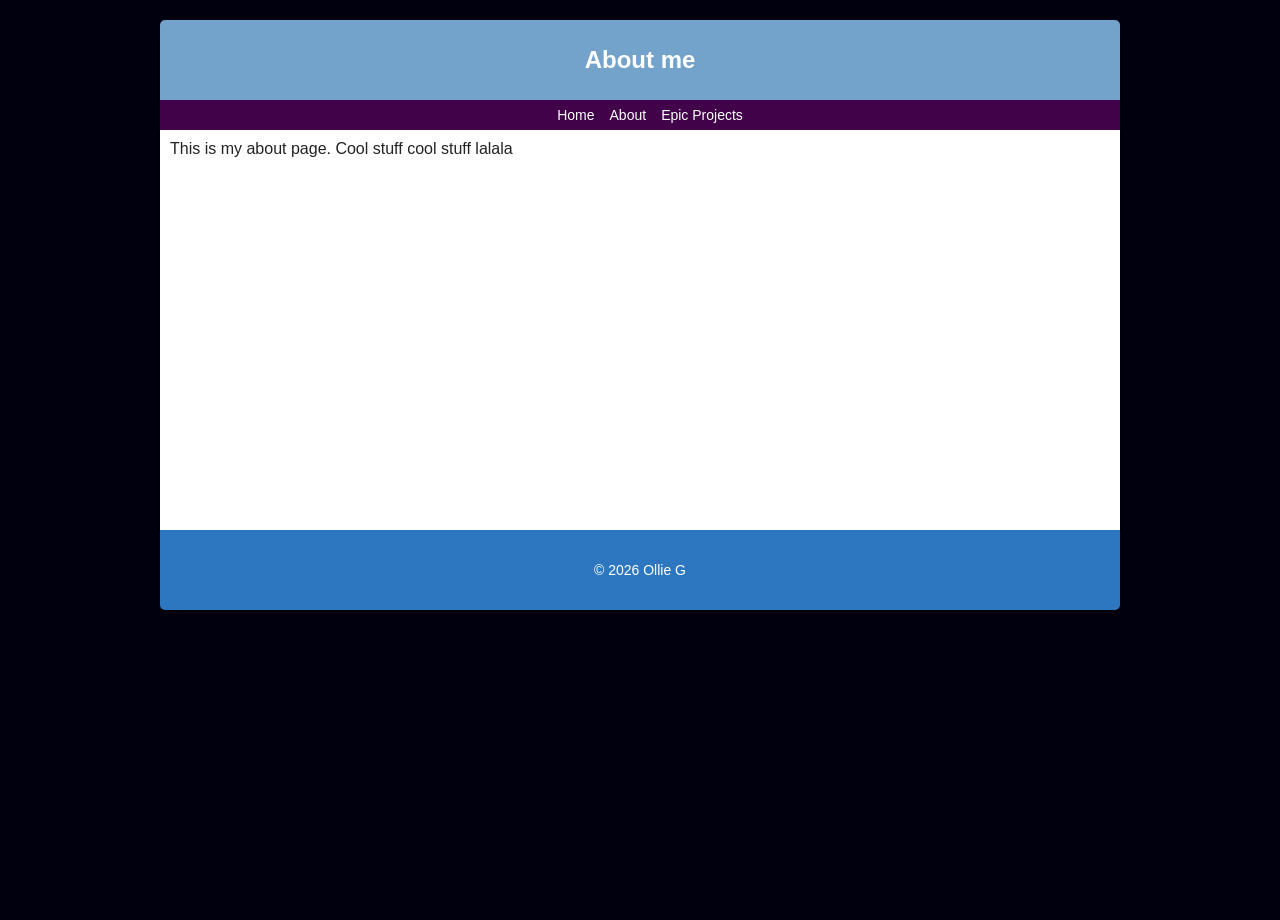
==== about.html @ 0ee6e90d "Add files via upload" ====
<!-- This is your PageVis webpage design. Edit the HTML below to customize. -->
    <!-- Generated by PageVis (https://kappter.github.io/PageVis/) -->
<!DOCTYPE html>
<html lang="en">
<head>
    <!-- Meta tags and styles for the page -->
    <meta charset="UTF-8">
    <meta name="viewport" content="width=device-width, initial-scale=1.0">
    <style>
    /* Styles for your PageVis design. Edit to change colors, sizes, etc. */
    /* Generated by PageVis (https://kappter.github.io/PageVis/) */
    body {
      /* Sets the page background and layout */
      font-family: 'Inter', sans-serif;
      background-color: rgb(0, 0, 15);
      margin: 0;
      padding: 10px 0;
      display: flex;
      flex-direction: column;
      min-height: 100vh;
    }
    .page-container {
      /* Main container for all sections */
      background-color: #000000;
      border-radius: 5px;
      box-shadow: 0 4px 8px rgba(0, 0, 0, 0.2);
      overflow: hidden;
      position: relative;
      margin: 10px auto;
      width: 960px; height: auto;
      
    }
    header {
      /* Styles the header section */
      height: 20%;
      min-height: 80px;
      background-color: rgb(115, 162, 203);
      display: flex;
      align-items: center;
      justify-content: center;
    }
    header h1 {
      /* Styles the header title */
      font-size: 24px;
      color: #ffffff;
      margin: 0;
      text-align: center;
    }
    nav {
      /* Styles the navigation bar */
      height: 30px;
      width: 100%;
      background-color: rgb(65, 2, 74);
      display: flex;
      align-items: center;
      justify-content: center;
      gap: 15px;
      padding: 0 10px;
    }
    nav a {
      /* Styles navigation links */
      color: #ffffff;
      text-decoration: none;
      font-size: 14px;
    }
    nav a:hover {
      /* Hover effect for navigation links */
      text-decoration: underline;
    }
    main {
      /* Styles the main content area */
      height: auto;
      min-height: 400px;
      background-color: rgb(255, 255, 255);
      padding: 10px;
      box-sizing: border-box;
    }
    main p, main h2, main ul {
      /* Styles content text and lists */
      margin: 0 0 10px 0;
      font-size: 16px;
      color: #222;
    }
    main img {
      /* Styles content images */
      max-width: 100%;
      height: auto;
      display: block;
    }
    main ul {
      /* Styles content lists */
      padding-left: 0px;
    }
    footer {
      /* Styles the footer section */
      height: 20%;
      min-height: 80px;
      background-color: rgb(45, 119, 193);
      display: flex;
      align-items: center;
      justify-content: center;
    }
    footer p {
      /* Styles footer text */
      margin: 0;
      font-size: 14px;
      color: #fff;
    }
    .accent {
      /* Accent: Decorative circle. Edit size, shape, or position here */
      position: absolute;
      width: 50px;
      height: 50px;
      border-radius: 50%;
      bottom: 20px;
      right: 20px;
      background-color: rgb(11, 34, 89);
      display: flex;
      align-items: center;
      justify-content: center;
    }
    .accent a {
      /* Styles back-to-top link (if enabled) */
      color: #fff;
      text-decoration: none;
      font-size: 24px;
    }
    .accent a:hover {
      /* Hover effect for back-to-top link */
      text-decoration: underline;
    }
  </style>
    <title>Ollies Portfolio!!!!!!!</title>
</head>
<body>
    <!-- Main container for your webpage -->
    <div class="page-container">
        <!-- <header> for site title or logo (edit the <h1> text) -->
        <header>
            <h1>About me
            </h1>
        </header>
        <!-- <nav> for navigation links (edit or add <a> tags) -->
        <nav>
            <a href="index.html">Home</a>
            <a href="about.html">About</a>
            <a href="projects.html">Epic Projects</a>
        </nav>
        <!-- <main> for main content. Replace or add text, images, lists, etc. -->
        <main><p>This is my about page. Cool stuff cool stuff lalala</p></main>
        <!-- <footer> for copyright or contact info (edit the text) -->
        <footer>
            <p>© 2026 Ollie G</p>
        </footer>
        <!-- Accent: Decorative circle. Remove this <div>, change its shape (edit CSS), or add content (e.g., <a> or <img>) -->
        
    </div>
</body>
</html>
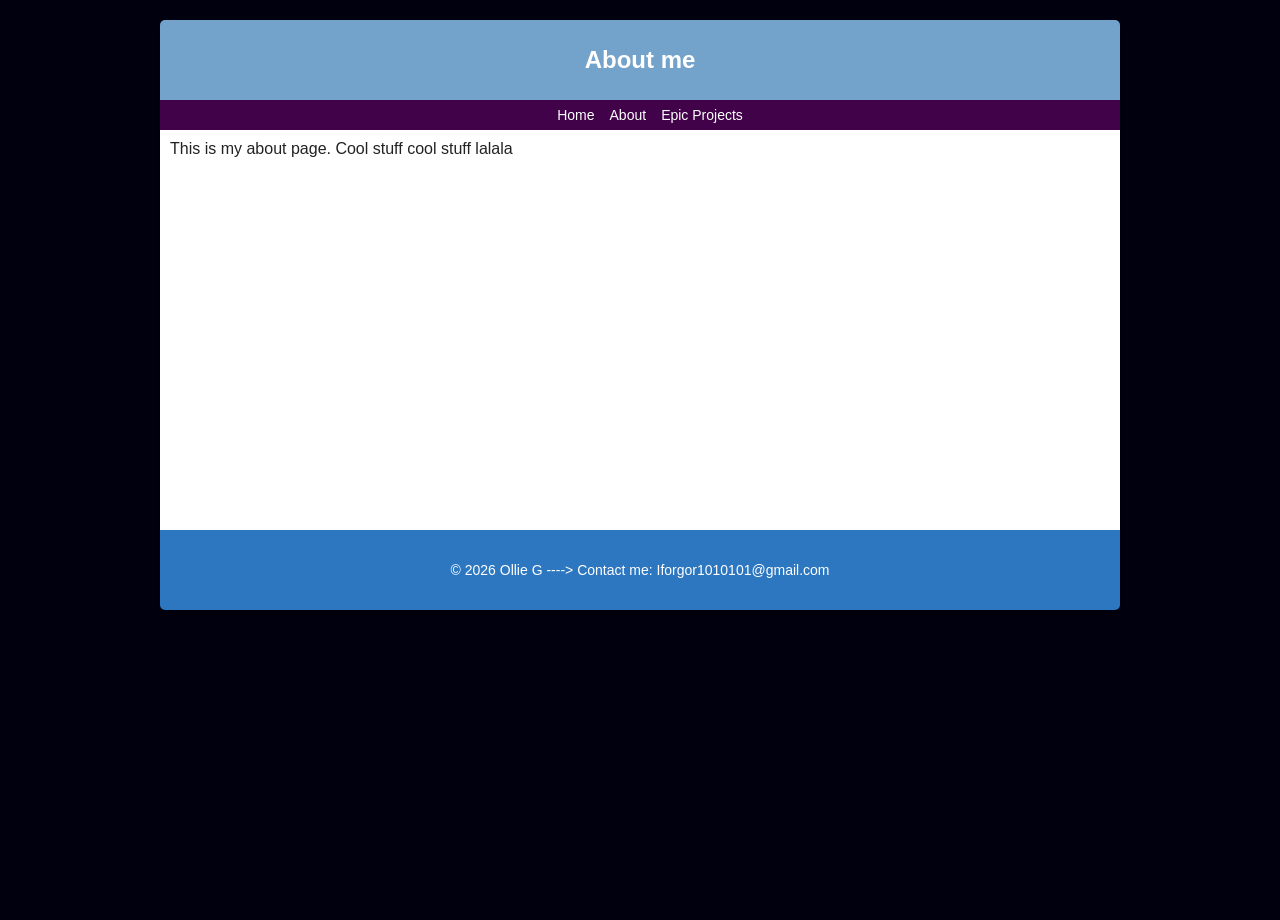
==== commit 6090b38d: "Update about.html" ====
--- a/about.html
+++ b/about.html
@@ -151,11 +151,11 @@
         <main><p>This is my about page. Cool stuff cool stuff lalala</p></main>
         <!-- <footer> for copyright or contact info (edit the text) -->
         <footer>
-            <p>© 2026 Ollie G</p>
+            <p>© 2026 Ollie G ----> Contact me: Iforgor1010101@gmail.com</p>
         </footer>
         <!-- Accent: Decorative circle. Remove this <div>, change its shape (edit CSS), or add content (e.g., <a> or <img>) -->
         
     </div>
 </body>
 </html>
-  +  
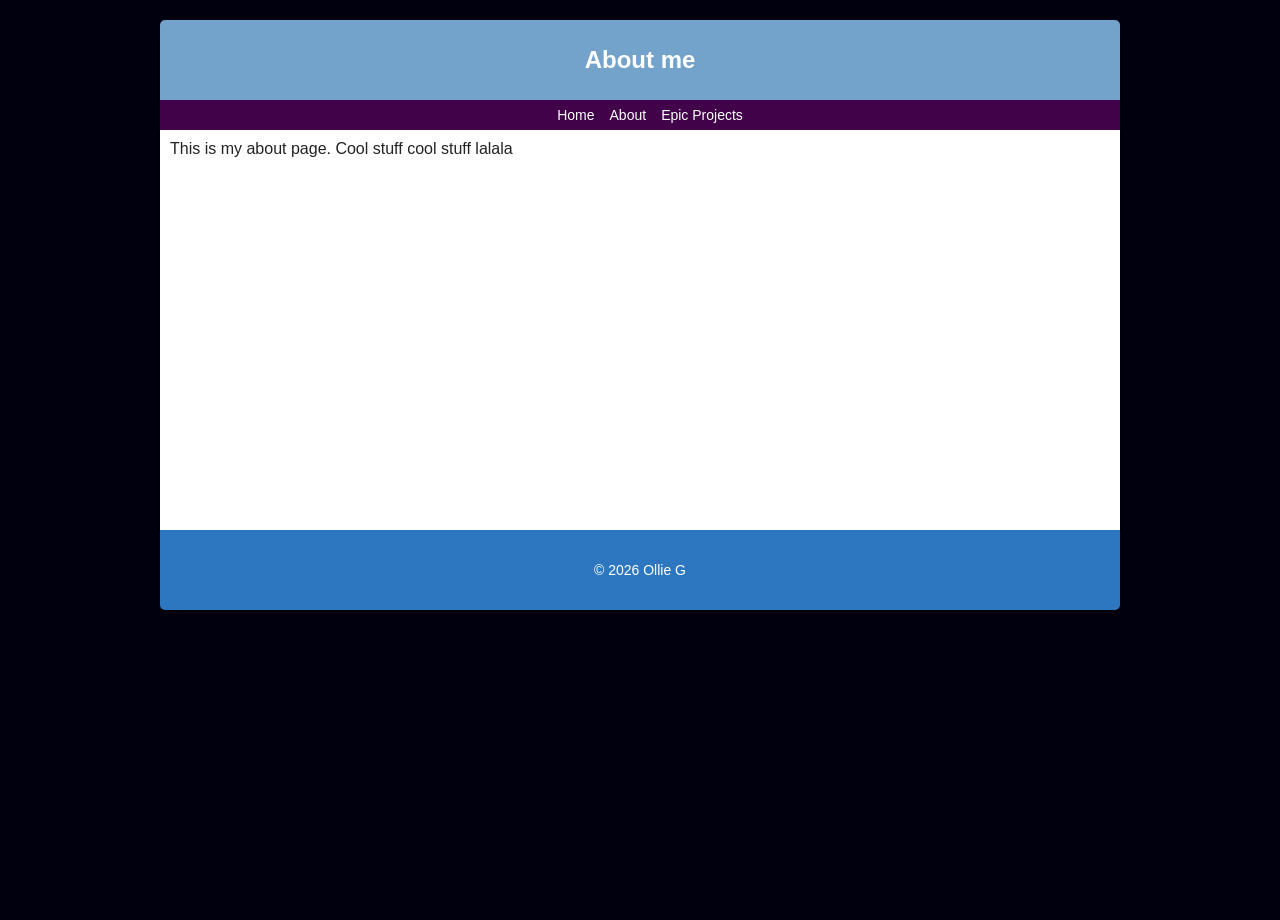
==== commit 55ec4b03: "Add files via upload" ====
--- a/about.html
+++ b/about.html
@@ -151,11 +151,11 @@
         <main><p>This is my about page. Cool stuff cool stuff lalala</p></main>
         <!-- <footer> for copyright or contact info (edit the text) -->
         <footer>
-            <p>© 2026 Ollie G ----> Contact me: Iforgor1010101@gmail.com</p>
+            <p>© 2026 Ollie G</p>
         </footer>
         <!-- Accent: Decorative circle. Remove this <div>, change its shape (edit CSS), or add content (e.g., <a> or <img>) -->
         
     </div>
 </body>
 </html>
-  
+  
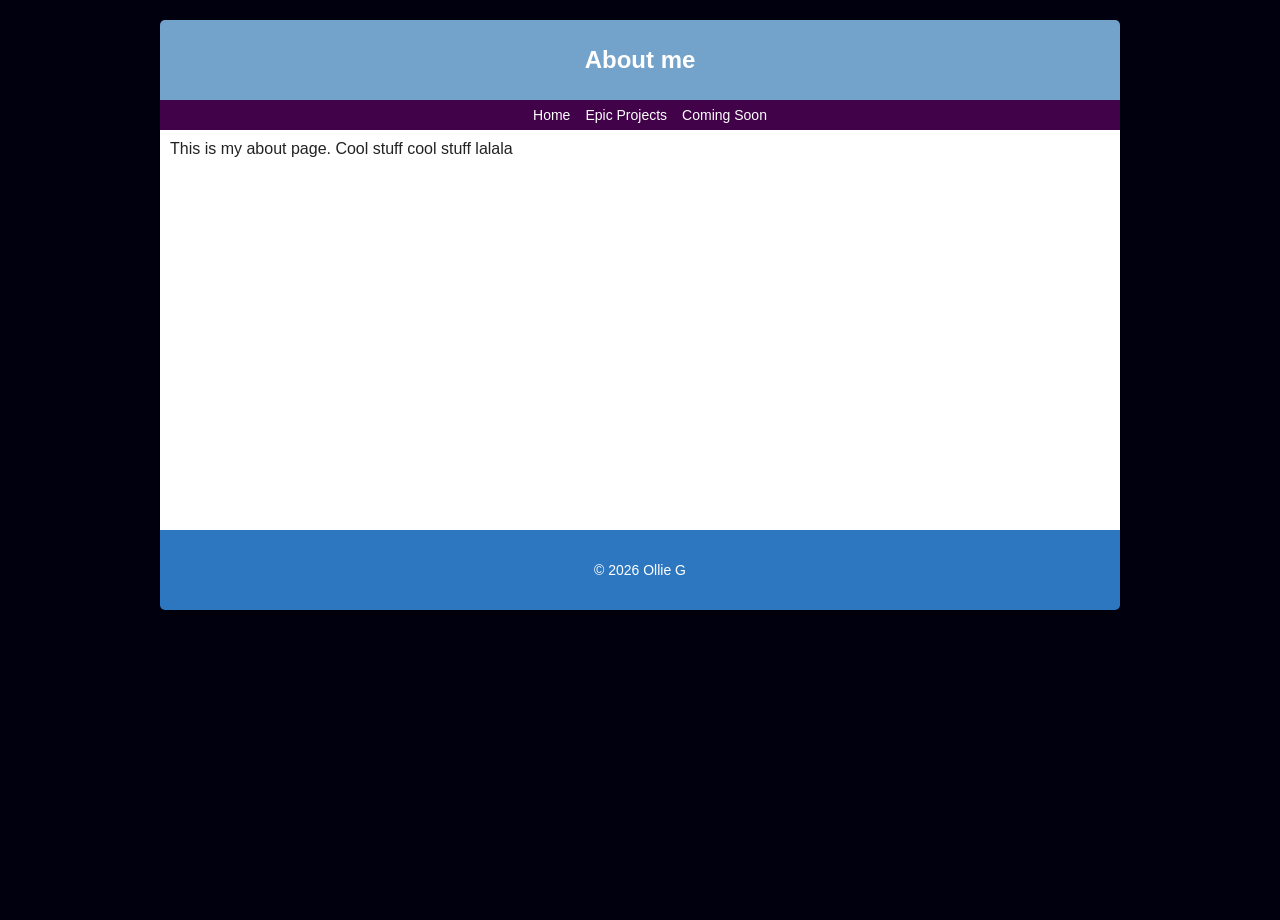
==== commit 332b8e19: "Add files via upload" ====
--- a/about.html
+++ b/about.html
@@ -4,133 +4,10 @@
 <!DOCTYPE html>
 <html lang="en">
 <head>
-    <!-- Meta tags and styles for the page -->
+    <link rel="stylesheet" href="style.css">
     <meta charset="UTF-8">
     <meta name="viewport" content="width=device-width, initial-scale=1.0">
-    <style>
-    /* Styles for your PageVis design. Edit to change colors, sizes, etc. */
-    /* Generated by PageVis (https://kappter.github.io/PageVis/) */
-    body {
-      /* Sets the page background and layout */
-      font-family: 'Inter', sans-serif;
-      background-color: rgb(0, 0, 15);
-      margin: 0;
-      padding: 10px 0;
-      display: flex;
-      flex-direction: column;
-      min-height: 100vh;
-    }
-    .page-container {
-      /* Main container for all sections */
-      background-color: #000000;
-      border-radius: 5px;
-      box-shadow: 0 4px 8px rgba(0, 0, 0, 0.2);
-      overflow: hidden;
-      position: relative;
-      margin: 10px auto;
-      width: 960px; height: auto;
-      
-    }
-    header {
-      /* Styles the header section */
-      height: 20%;
-      min-height: 80px;
-      background-color: rgb(115, 162, 203);
-      display: flex;
-      align-items: center;
-      justify-content: center;
-    }
-    header h1 {
-      /* Styles the header title */
-      font-size: 24px;
-      color: #ffffff;
-      margin: 0;
-      text-align: center;
-    }
-    nav {
-      /* Styles the navigation bar */
-      height: 30px;
-      width: 100%;
-      background-color: rgb(65, 2, 74);
-      display: flex;
-      align-items: center;
-      justify-content: center;
-      gap: 15px;
-      padding: 0 10px;
-    }
-    nav a {
-      /* Styles navigation links */
-      color: #ffffff;
-      text-decoration: none;
-      font-size: 14px;
-    }
-    nav a:hover {
-      /* Hover effect for navigation links */
-      text-decoration: underline;
-    }
-    main {
-      /* Styles the main content area */
-      height: auto;
-      min-height: 400px;
-      background-color: rgb(255, 255, 255);
-      padding: 10px;
-      box-sizing: border-box;
-    }
-    main p, main h2, main ul {
-      /* Styles content text and lists */
-      margin: 0 0 10px 0;
-      font-size: 16px;
-      color: #222;
-    }
-    main img {
-      /* Styles content images */
-      max-width: 100%;
-      height: auto;
-      display: block;
-    }
-    main ul {
-      /* Styles content lists */
-      padding-left: 0px;
-    }
-    footer {
-      /* Styles the footer section */
-      height: 20%;
-      min-height: 80px;
-      background-color: rgb(45, 119, 193);
-      display: flex;
-      align-items: center;
-      justify-content: center;
-    }
-    footer p {
-      /* Styles footer text */
-      margin: 0;
-      font-size: 14px;
-      color: #fff;
-    }
-    .accent {
-      /* Accent: Decorative circle. Edit size, shape, or position here */
-      position: absolute;
-      width: 50px;
-      height: 50px;
-      border-radius: 50%;
-      bottom: 20px;
-      right: 20px;
-      background-color: rgb(11, 34, 89);
-      display: flex;
-      align-items: center;
-      justify-content: center;
-    }
-    .accent a {
-      /* Styles back-to-top link (if enabled) */
-      color: #fff;
-      text-decoration: none;
-      font-size: 24px;
-    }
-    .accent a:hover {
-      /* Hover effect for back-to-top link */
-      text-decoration: underline;
-    }
-  </style>
+    
     <title>Ollies Portfolio!!!!!!!</title>
 </head>
 <body>
@@ -144,8 +21,8 @@
         <!-- <nav> for navigation links (edit or add <a> tags) -->
         <nav>
             <a href="index.html">Home</a>
-            <a href="about.html">About</a>
             <a href="projects.html">Epic Projects</a>
+            <a href="comingsoon.html">Coming Soon</a>
         </nav>
         <!-- <main> for main content. Replace or add text, images, lists, etc. -->
         <main><p>This is my about page. Cool stuff cool stuff lalala</p></main>
--- a/style.css
+++ b/style.css
@@ -0,0 +1,122 @@
+ body {
+      /* Sets the page background and layout */
+      font-family: 'Inter', sans-serif;
+      background-color: rgb(0, 0, 15);
+      background-image: url(/Users/9664506/Downloads/pngtree-beautiful-mountain-landscape-image_15938313.jpg);
+      background-size: cover;
+      margin: 0;
+      padding: 10px 0;
+      display: flex;
+      flex-direction: column;
+      min-height: 100vh;
+    }
+    .page-container {
+      /* Main container for all sections */
+      background-color: #000000;
+      border-radius: 5px;
+      box-shadow: 0 4px 8px rgba(0, 0, 0, 0.2);
+      overflow: hidden;
+      position: relative;
+      margin: 10px auto;
+      width: 960px; height: auto;
+      
+    }
+    header {
+      /* Styles the header section */
+      height: 20%;
+      min-height: 80px;
+      background-color: rgb(115, 162, 203);
+      display: flex;
+      align-items: center;
+      justify-content: center;
+    }
+    header h1 {
+      /* Styles the header title */
+      font-size: 24px;
+      color: #ffffff;
+      margin: 0;
+      text-align: center;
+    }
+    nav {
+      /* Styles the navigation bar */
+      height: 30px;
+      width: 100%;
+      background-color: rgb(65, 2, 74);
+      display: flex;
+      align-items: center;
+      justify-content: center;
+      gap: 15px;
+      padding: 0 10px;
+    }
+    nav a {
+      /* Styles navigation links */
+      color: #ffffff;
+      text-decoration: none;
+      font-size: 14px;
+    }
+    nav a:hover {
+      /* Hover effect for navigation links */
+      text-decoration: underline;
+    }
+    main {
+      /* Styles the main content area */
+      height: auto;
+      min-height: 400px;
+      background-color: rgb(255, 255, 255);
+      padding: 10px;
+      box-sizing: border-box;
+    }
+    main p, main h2, main ul {
+      /* Styles content text and lists */
+      margin: 0 0 10px 0;
+      font-size: 16px;
+      color: #222;
+    }
+    main img {
+      /* Styles content images */
+      max-width: 100%;
+      height: auto;
+      display: block;
+    }
+    main ul {
+      /* Styles content lists */
+      padding-left: 0px;
+    }
+    footer {
+      /* Styles the footer section */
+      height: 20%;
+      min-height: 80px;
+      background-color: rgb(45, 119, 193);
+      display: flex;
+      align-items: center;
+      justify-content: center;
+    }
+    footer p {
+      /* Styles footer text */
+      margin: 0;
+      font-size: 14px;
+      color: #fff;
+    }
+    .accent {
+      /* Accent: Decorative circle. Edit size, shape, or position here */
+      position: absolute;
+      width: 50px;
+      height: 50px;
+      border-radius: 50%;
+      bottom: 20px;
+      right: 20px;
+      background-color: rgb(11, 34, 89);
+      display: flex;
+      align-items: center;
+      justify-content: center;
+    }
+    .accent a {
+      /* Styles back-to-top link (if enabled) */
+      color: #fff;
+      text-decoration: none;
+      font-size: 24px;
+    }
+    .accent a:hover {
+      /* Hover effect for back-to-top link */
+      text-decoration: underline;
+    }
